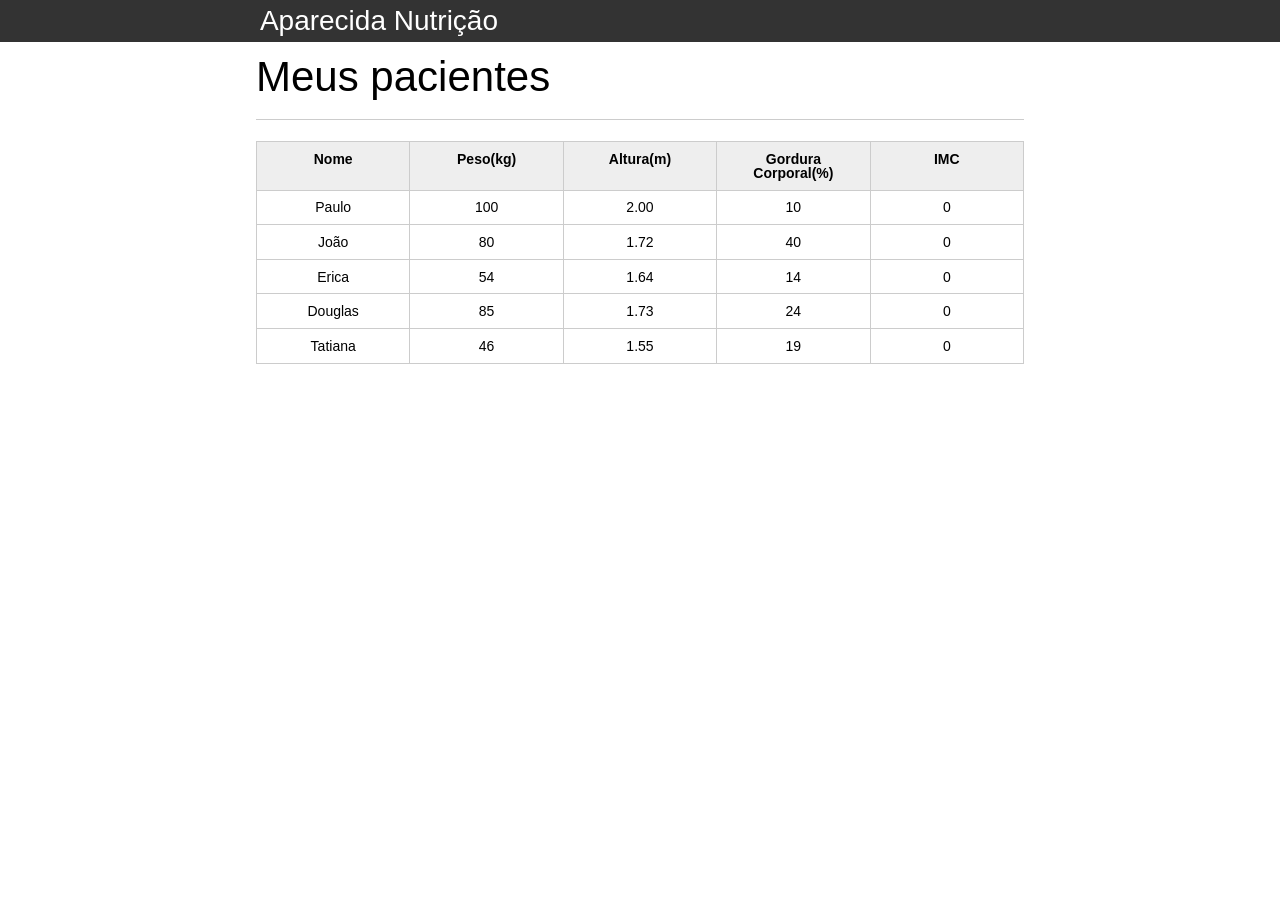
==== T2/introducao-javascript/index.html @ 9c7d3e40 "Inicio do curso de JS" ====
<!DOCTYPE html>
<html lang="pt-br">
	<head>
		<meta charset="UTF-8">
		<title>Aparecida Nutrição</title>
		<link rel="icon" href="favicon.ico" type="image/x-icon">
		<link rel="stylesheet" type="text/css" href="css/reset.css">
		<link rel="stylesheet" type="text/css" href="css/index.css">

	</head>
	<body>

		<header>
			<div class="container">
				<h1>Aparecida Nutrição</h1>
			</div>
		</header>
		<main>
			<section class="container">
				<h2>Meus pacientes</h2>
				<table>
					<thead>
						<tr>
							<th>Nome</th>
							<th>Peso(kg)</th>
							<th>Altura(m)</th>
							<th>Gordura Corporal(%)</th>
							<th>IMC</th>
						</tr>
					</thead>
					<tbody id="tabela-pacientes">
						<tr class="paciente" >
							<td class="info-nome">Paulo</td>
							<td class="info-peso">100</td>
							<td class="info-altura">2.00</td>
							<td class="info-gordura">10</td>
							<td class="info-imc">0</td>
						</tr>

						<tr class="paciente" >
							<td class="info-nome">João</td>
							<td class="info-peso">80</td>
							<td class="info-altura">1.72</td>
							<td class="info-gordura">40</td>
							<td class="info-imc">0</td>
						</tr>

						<tr class="paciente" >
							<td class="info-nome">Erica</td>
							<td class="info-peso">54</td>
							<td class="info-altura">1.64</td>
							<td class="info-gordura">14</td>
							<td class="info-imc">0</td>
						</tr>

						<tr class="paciente">
							<td class="info-nome">Douglas</td>
							<td class="info-peso">85</td>
							<td class="info-altura">1.73</td>
							<td class="info-gordura">24</td>
							<td class="info-imc">0</td>
						</tr>
						<tr class="paciente" >
							<td class="info-nome">Tatiana</td>
							<td class="info-peso">46</td>
							<td class="info-altura">1.55</td>
							<td class="info-gordura">19</td>
							<td class="info-imc">0</td>
						</tr>
					</tbody>
				</table>

			</section>
		</main>

	</body>
</html>
---- T2/introducao-javascript/css/index.css ----
*{
	box-sizing: border-box;
 }

body{
	font-family: "Helvetica Neue", "Helvetica", Helvetica, Arial, sans-serif;
	font-size: 14px;
}

header{
	background-color: #333;
	height: 3em;
	color: #FFF;
	margin-bottom: 1em;
}

header h1{
	font-size: 2em;
	display:inline-block;
	vertical-align:	middle;
}
header h2{
	font-size: 2em;
	display:inline-block;
	vertical-align:	middle;
}

header .container:before{
	content: '';
	display:inline-block;
	height: 100%;
	vertical-align:	middle;
}

.container{
	width: 60%;
	height: 100%;
	margin: 0 auto;
}

section{
	margin: 2em 0;
	overflow: hidden;
}

section h2{
	font-size: 3em;
	display: block;
	padding-bottom: .5em;
	border-bottom: 1px solid #ccc;
	margin-bottom: .5em;
}

table{
	width: 100%;
	margin-bottom : .5em;
    table-layout: fixed;

}

td, th {
	padding: .7em;
	margin: 0;
	border: 1px solid #ccc;
	text-align: center;
}

th{
	font-weight: bold;
	background-color: #EEE;
}

label{
	color: #555;
	display: block;
	margin-bottom: .2em;
}

.campo{
	margin: 0;
	padding-bottom: 1em;
	width: 100%;
	border: 1px solid #ccc;
	padding: .7em;
	width: 100%;
}

.campo-medio{
	display: inline-block;
	padding-right: .5em;
}

.grupo{
	width: 32%;
	display: inline-block;
	padding: 10px 0px;
}

button{
	padding: .5em 2em;
	border: 0;
	border-bottom: 3px solid;
	font-size: 1.2em;
	cursor: pointer;
	margin: 0;
	margin-top: -3px;
	color: #fff;
	background-color:#0c8cd3;
	border-color: #04324c;
	width: 20%;
    display: block;
    clear: both;
    margin: 10px 0px;

}

button:active{
	margin-top:0px;
	border: 0;
}

button[disabled=disabled], button:disabled {
    background-color: gray;
	border-color: darkgray;

}

.adicionar-paciente{
    margin-top: 30px;
}

.campo-invalido{
	border: 1px solid red;
}
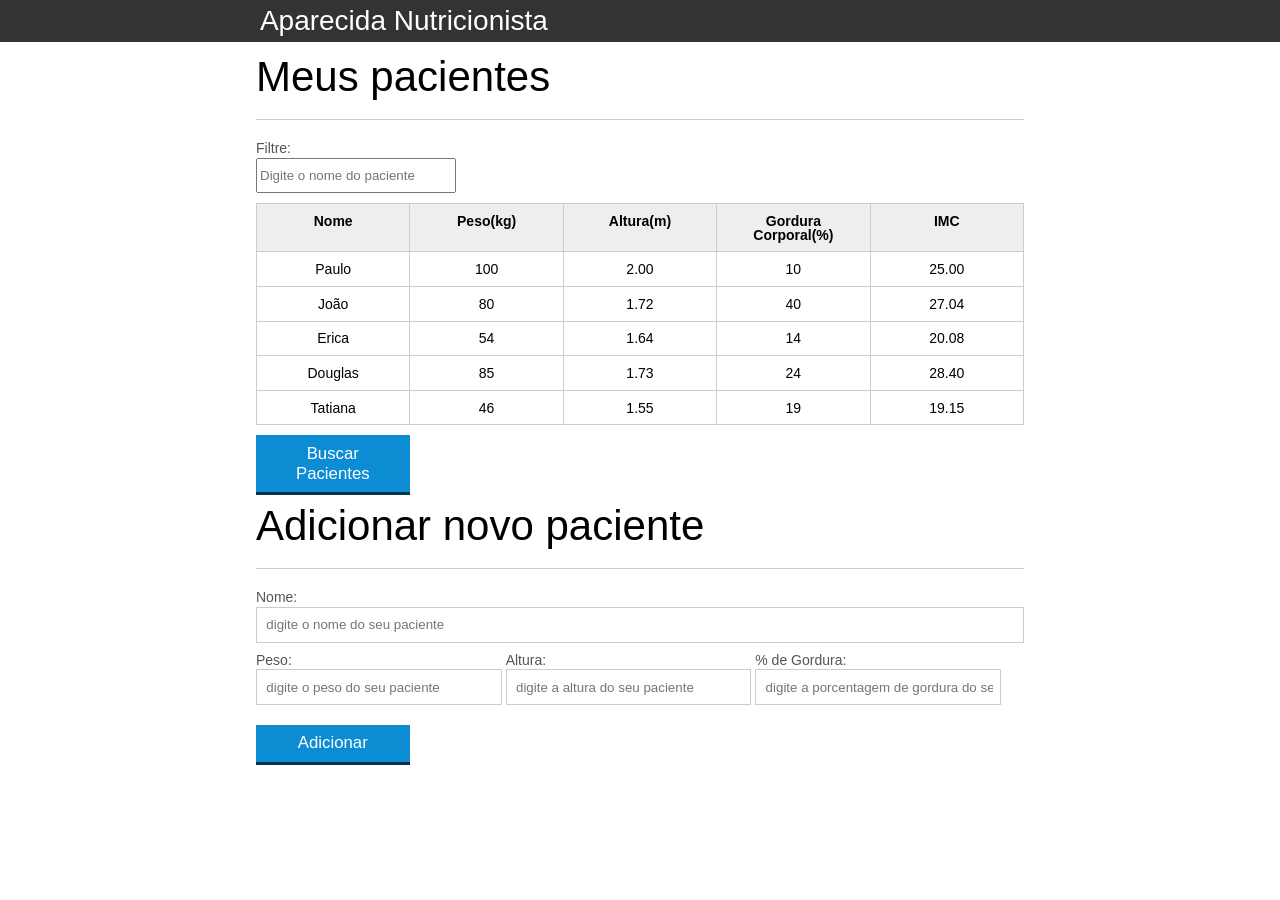
==== commit af604f67: "final curso JS" ====
--- a/T2/introducao-javascript/index.html
+++ b/T2/introducao-javascript/index.html
@@ -12,12 +12,14 @@
 
 		<header>
 			<div class="container">
-				<h1>Aparecida Nutrição</h1>
+				<h2 class="titulo">Aparecida Nutrição</h2>
 			</div>
 		</header>
 		<main>
 			<section class="container">
 				<h2>Meus pacientes</h2>
+				<label for="filtrar-tabela">Filtre:</label>
+				<input type="text" name="filtro" id="filtrar-tabela" placeholder="Digite o nome do paciente">
 				<table>
 					<thead>
 						<tr>
@@ -29,7 +31,7 @@
 						</tr>
 					</thead>
 					<tbody id="tabela-pacientes">
-						<tr class="paciente" >
+						<tr class="paciente" id="primeiro-paciente">
 							<td class="info-nome">Paulo</td>
 							<td class="info-peso">100</td>
 							<td class="info-altura">2.00</td>
@@ -69,9 +71,43 @@
 						</tr>
 					</tbody>
 				</table>
+				<span id="erro-ajax" class="invisivel">Erro ao buscar os pacientes</span>
+
+				<button id="buscar-pacientes" class="botao bto-principal">Buscar Pacientes</button>
 
 			</section>
 		</main>
 
+		<section class="container">
+		    <h2 id="titulo-form">Adicionar novo paciente</h2>
+			<ul id="mensagens-erro"></ul>
+		    <form id="form-adiciona">
+		        <div class="">
+		            <label for="nome">Nome:</label>
+		            <input id="nome" name="nome" type="text" placeholder="digite o nome do seu paciente" class="campo">
+		        </div>
+		        <div class="grupo">
+		            <label for="peso">Peso:</label>
+		            <input id="peso" name="peso" type="text" placeholder="digite o peso do seu paciente" class="campo campo-medio">
+		        </div>
+		        <div class="grupo">
+		            <label for="altura">Altura:</label>
+		            <input id="altura" name="altura" type="text" placeholder="digite a altura do seu paciente" class="campo campo-medio">
+		        </div>
+		        <div class="grupo">
+		            <label for="gordura">% de Gordura:</label>
+		            <input id="gordura" type="text" placeholder="digite a porcentagem de gordura do seu paciente" class="campo campo-medio">
+		        </div>
+
+		        <button id="adicionar-paciente" class="botao bto-principal">Adicionar</button>
+		    </form>
+		</section>
+
+		<script src="js/calcula-imc.js" ></script>
+		<script src="js/form.js" ></script>
+		<script src="js/remover-paciente.js" ></script>
+		<script src="js/filtra.js" ></script>
+		<script src="js/buscar-pacientes.js" ></script>
+
 	</body>
 </html>
--- a/T2/introducao-javascript/css/index.css
+++ b/T2/introducao-javascript/css/index.css
@@ -132,3 +132,26 @@
 .campo-invalido{
 	border: 1px solid red;
 }
+
+.paciente-invalido {
+	background-color: lightcoral;
+}
+
+#mensagens-erro {
+	color: red;
+}
+
+.fadeOut {
+	opacity: 0;
+	transition: 0.5s;
+}
+
+#filtrar-tabela {
+	width: 200px;
+	height: 35px;
+	margin-bottom: 10px;
+}
+
+.invisivel {
+	display: none;
+}
